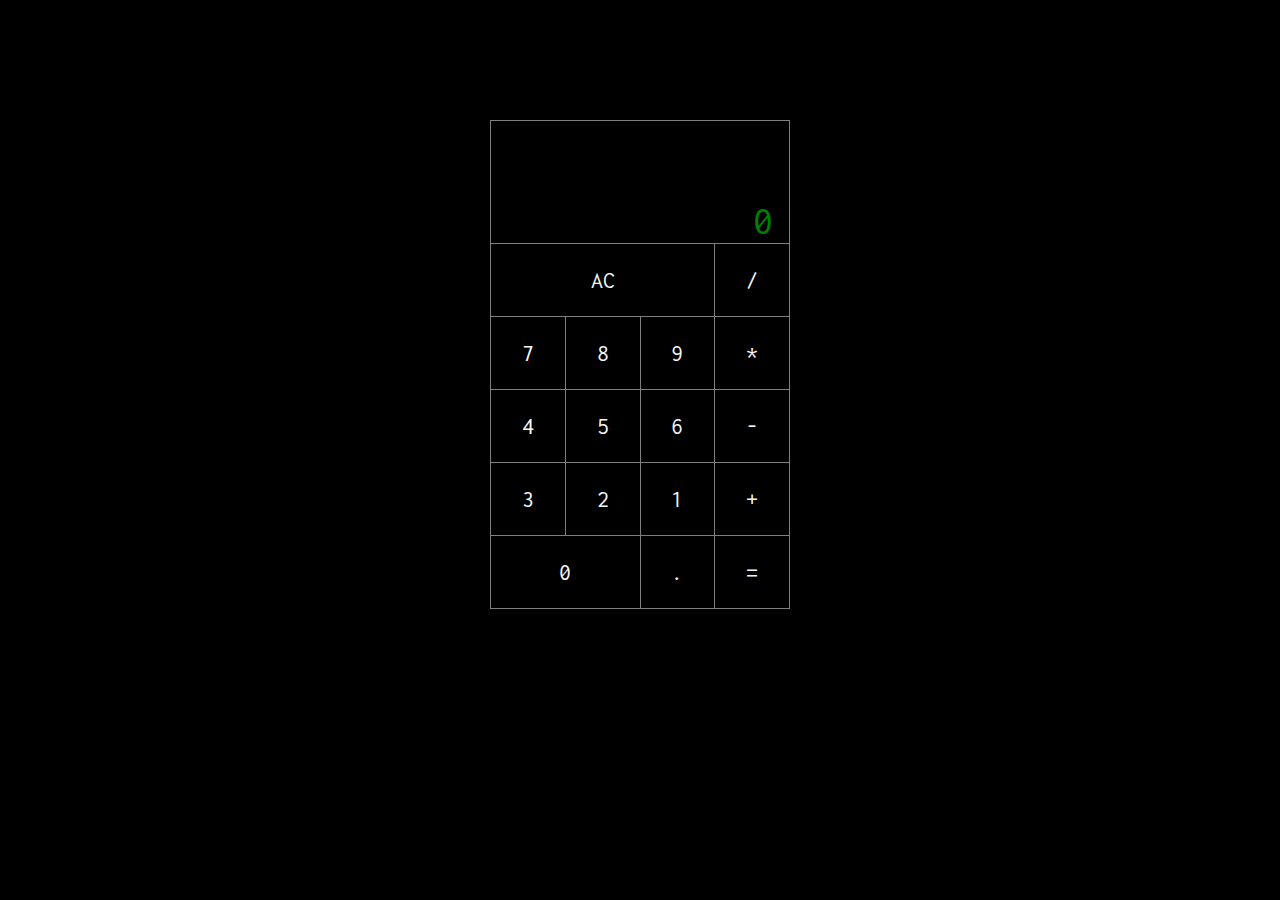
==== index.html @ 386872d7 "Initial commit" ====
<!DOCTYPE html>
<html lang="pt">

<head>
    <meta charset="UTF-8">

    <title>Here The Title</title>

    <link href="https://fonts.googleapis.com/css?family=Inconsolata" rel="stylesheet">

    <style>
        * {
            font-family: 'Inconsolata', monospace;
            color: whitesmoke;
        }

        body {
            background-color: #000000;

        }

        .container {
            width: 300px;
            margin: 120px auto;
        }

        table {
            width: 100%;
            background-color: black;
            border-collapse: collapse;


        }

        td {
            width: 25%;
            border: 1px solid grey;
            border-collapse: collapse;
        }

        button {
            width: 100%;
            height: 70px;
            font-size: 24px;
            background-color: black;
            border: none;
        }

        #inputLabel {
            height: 120px;
            font-size: 40px;
            vertical-align: bottom;
            text-align: right;
            padding-right: 16px;
            background-color: #000000
        }
    </style>

</head>

<body>

    <div class="container">
        <table>

            <tr>
                <td colspan="4" id="inputLabel" style="color:green">0</td>
            </tr>

            <tr>
                <td colspan="3"><button onclick="pushBtn(this);">AC</button> </td>
                <td><button onclick="pushBtn(this);">/</button></td>
            </tr>

            <tr>
                <td><button onclick="pushBtn(this);">7</button></td>
                <td><button onclick="pushBtn(this);">8</button></td>
                <td><button onclick="pushBtn(this);">9</button></td>
                <td><button onclick="pushBtn(this);">*</button></td>
            </tr>

            <tr>
                <td><button onclick="pushBtn(this);">4</button></td>
                <td><button onclick="pushBtn(this);">5</button></td>
                <td><button onclick="pushBtn(this);">6</button></td>
                <td><button onclick="pushBtn(this);">-</button></td>
            </tr>

            <tr>
                <td><button onclick="pushBtn(this);">3</button></td>
                <td><button onclick="pushBtn(this);">2</button></td>
                <td><button onclick="pushBtn(this);">1</button></td>
                <td><button onclick="pushBtn(this);">+</button></td>
            </tr>

            <tr>
                <td colspan="2"><button onclick="pushBtn(this);">0</button></td>
                <td><button onclick="pushBtn(this);">.</button></td>
                <td><button onclick="pushBtn(this);">=</button></td>
            </tr>
        </table>

    </div>

    <script>
        var inputLabel = document.getElementById('inputLabel');

        function pushBtn(obj) {
            var pushed = obj.innerHTML;

            if (pushed == '=') {
                //calculate
                inputLabel.innerHTML = eval(inputLabel.innerHTML);
            } else if (pushed == 'AC') {
                //all clear
                inputLabel.innerHTML = '0';
            } else {

                if (inputLabel.innerHTML == '0') {
                    inputLabel.innerHTML = pushed;
                } else {
                    inputLabel.innerHTML += pushed;
                }
            }
        }
    </script>

</body>

</html>
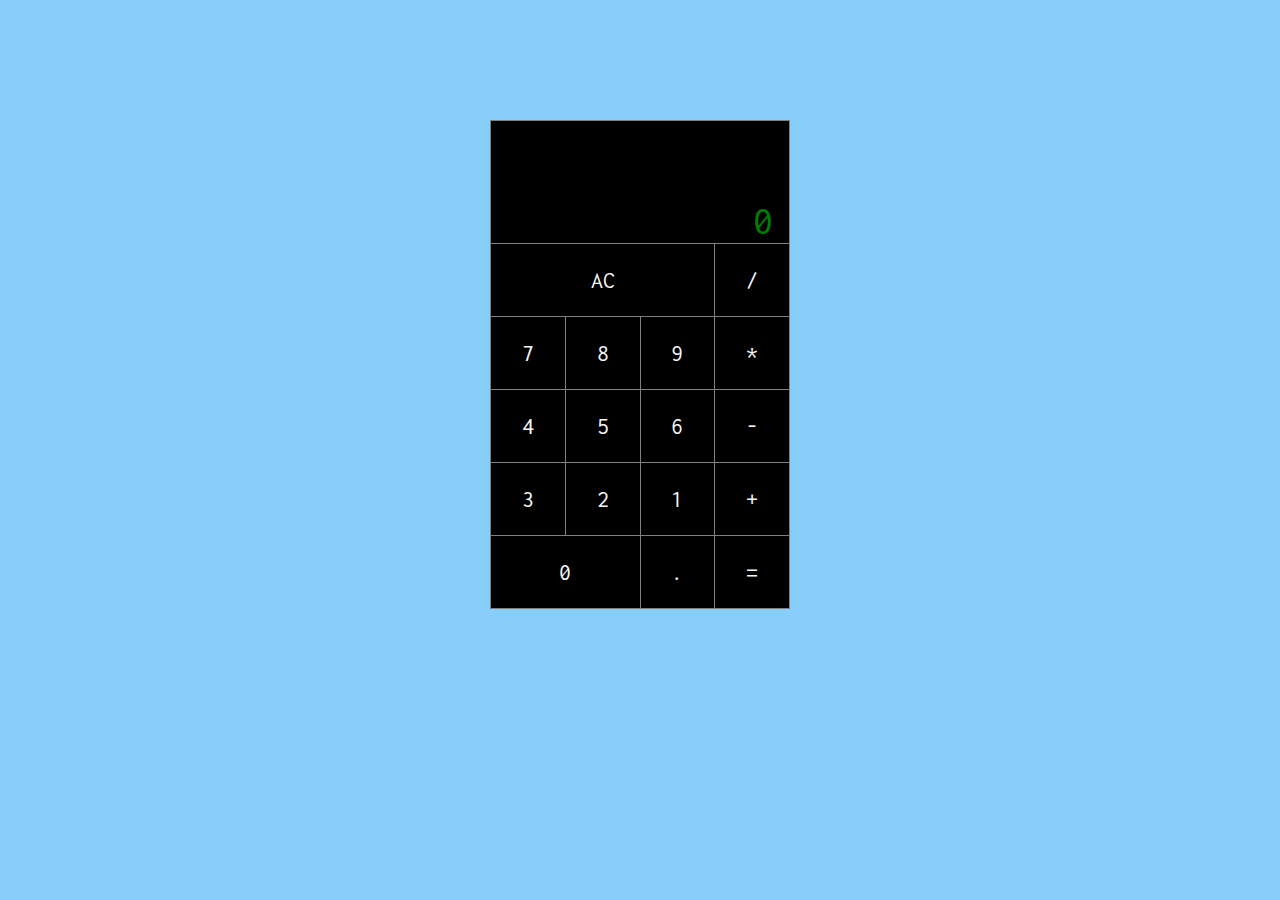
==== commit 9909696b: "Separando CSS para arquivo proprio" ====
--- a/index.html
+++ b/index.html
@@ -6,54 +6,11 @@
 
     <title>Here The Title</title>
 
-    <link href="https://fonts.googleapis.com/css?family=Inconsolata" rel="stylesheet">
+    <link rel="stylesheet" href="https://fonts.googleapis.com/css?family=Inconsolata">
+    <link rel="stylesheet" href="styles.css">
 
     <style>
-        * {
-            font-family: 'Inconsolata', monospace;
-            color: whitesmoke;
-        }
 
-        body {
-            background-color: #000000;
-
-        }
-
-        .container {
-            width: 300px;
-            margin: 120px auto;
-        }
-
-        table {
-            width: 100%;
-            background-color: black;
-            border-collapse: collapse;
-
-
-        }
-
-        td {
-            width: 25%;
-            border: 1px solid grey;
-            border-collapse: collapse;
-        }
-
-        button {
-            width: 100%;
-            height: 70px;
-            font-size: 24px;
-            background-color: black;
-            border: none;
-        }
-
-        #inputLabel {
-            height: 120px;
-            font-size: 40px;
-            vertical-align: bottom;
-            text-align: right;
-            padding-right: 16px;
-            background-color: #000000
-        }
     </style>
 
 </head>
--- a/styles.css
+++ b/styles.css
@@ -0,0 +1,45 @@
+* {
+    font-family: 'Inconsolata', monospace;
+    color: whitesmoke;
+}
+
+body {
+    background-color:lightskyblue;
+
+}
+
+.container {
+    width: 300px;
+    margin: 120px auto;
+}
+
+table {
+    width: 100%;
+    background-color: black;
+    border-collapse: collapse;
+
+
+}
+
+td {
+    width: 25%;
+    border: 1px solid grey;
+    border-collapse: collapse;
+}
+
+button {
+    width: 100%;
+    height: 70px;
+    font-size: 24px;
+    background-color: black;
+    border: none;
+}
+
+#inputLabel {
+    height: 120px;
+    font-size: 40px;
+    vertical-align: bottom;
+    text-align: right;
+    padding-right: 16px;
+    background-color: #000000
+}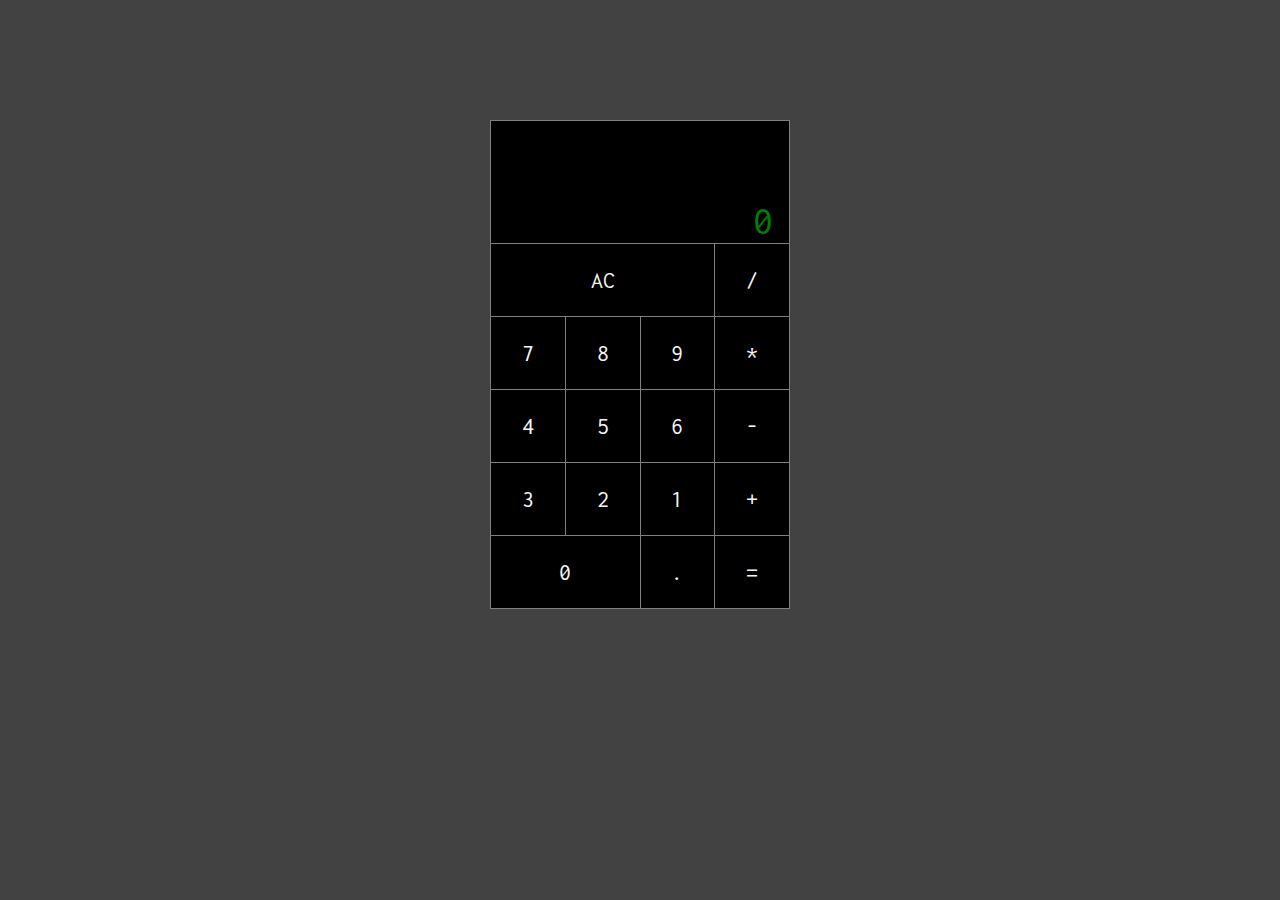
==== commit d8e17ccf: "Detalhes de Titulo e Fundo" ====
--- a/index.html
+++ b/index.html
@@ -4,7 +4,7 @@
 <head>
     <meta charset="UTF-8">
 
-    <title>Here The Title</title>
+    <title>Calculadora 1.0</title>
 
     <link rel="stylesheet" href="https://fonts.googleapis.com/css?family=Inconsolata">
     <link rel="stylesheet" href="styles.css">
@@ -59,28 +59,7 @@
 
     </div>
 
-    <script>
-        var inputLabel = document.getElementById('inputLabel');
-
-        function pushBtn(obj) {
-            var pushed = obj.innerHTML;
-
-            if (pushed == '=') {
-                //calculate
-                inputLabel.innerHTML = eval(inputLabel.innerHTML);
-            } else if (pushed == 'AC') {
-                //all clear
-                inputLabel.innerHTML = '0';
-            } else {
-
-                if (inputLabel.innerHTML == '0') {
-                    inputLabel.innerHTML = pushed;
-                } else {
-                    inputLabel.innerHTML += pushed;
-                }
-            }
-        }
-    </script>
+    <script src="script.js"></script>
 
 </body>
 
--- a/styles.css
+++ b/styles.css
@@ -4,7 +4,7 @@
 }
 
 body {
-    background-color:lightskyblue;
+    background-color:#424242;
 
 }
 
